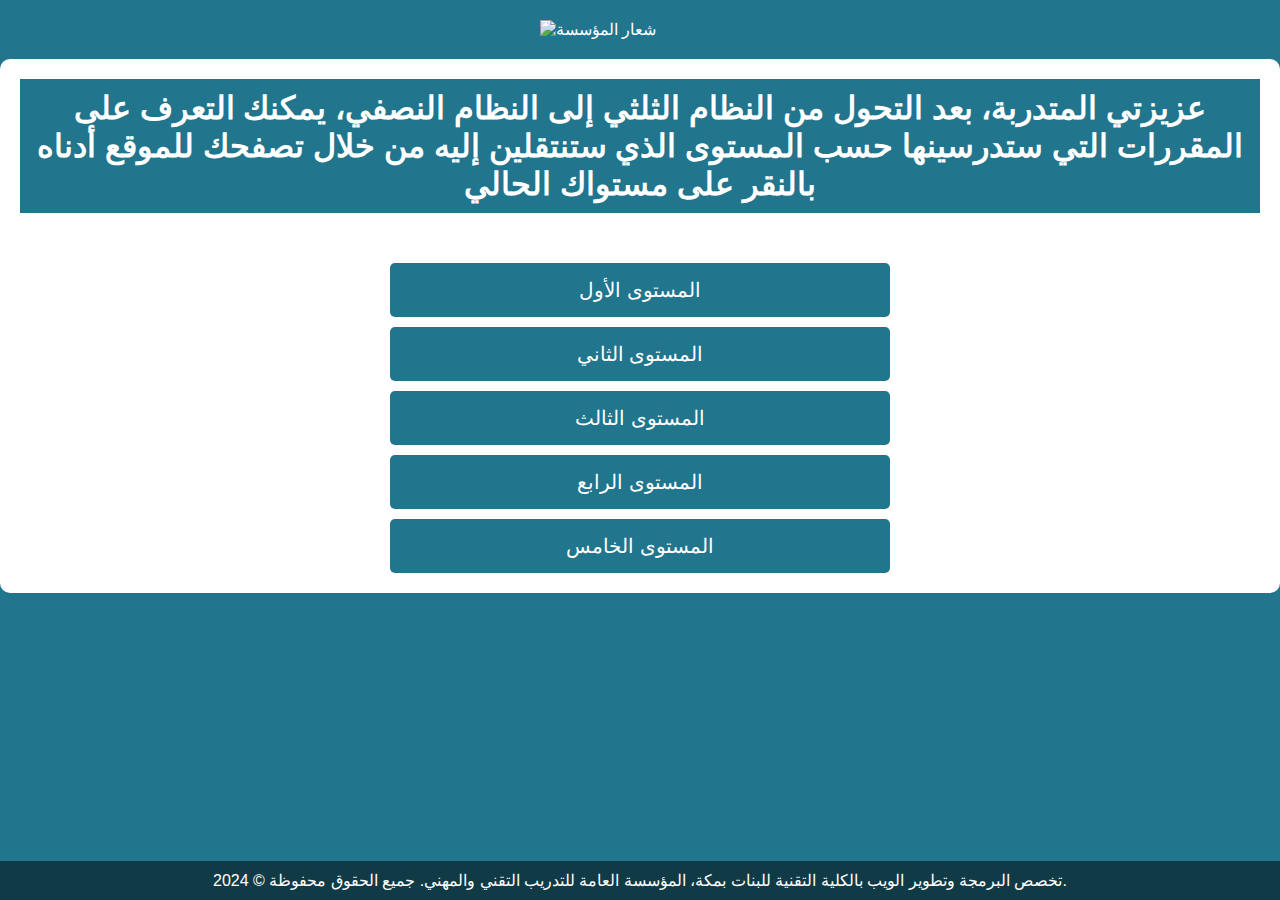
==== index.html @ 33f0bc39 "update" ====
<!DOCTYPE html>
<html lang="ar">
<head>
    <meta charset="UTF-8">
    <meta name="viewport" content="width=device-width, initial-scale=1.0">
    <title>مستويات التدريب</title>
    <link rel="stylesheet" href="styles.css">
	  <style>
        .background-image {
            width: 100%;
            height: 100vh; /* full height */
            background-image: url('background.png');
            background-size: cover;
            background-position: center;
            background-repeat: no-repeat;
            display: flex;
            justify-content: center;
            align-items: center;
        }
        .content {
            background: #ffffff;
            padding: 20px;
            border-radius: 10px;
        }
		.logo {
    display: block;
    margin: 20px auto;
    width: 200px; /* تعديل حجم الشعار حسب الحاجة */
}


button:hover {
    background-color: #C70039; /* لون مختلف عند التمرير فوق الزر */
}


    </style>
</head>
<body>
    <header>
        <img src="tvtc.png" alt="شعار المؤسسة" class="logo">
    </header>
	              <div class="content">
<h1>عزيزتي المتدربة،

بعد التحول من النظام الثلثي إلى النظام النصفي، يمكنك التعرف على المقررات التي ستدرسينها حسب المستوى الذي ستنتقلين إليه من خلال تصفحك للموقع أدناه بالنقر على مستواك الحالي

</h1>
    <div class="buttons-container">
	
	
	
        <button onclick="location.href='level1.html'">المستوى الأول</button>
        <button onclick="location.href='level2.html'">المستوى الثاني</button>
        <button onclick="location.href='level3.html'">المستوى الثالث</button>
        <button onclick="location.href='level4.html'">المستوى الرابع</button>
        <button onclick="location.href='level5.html'">المستوى الخامس</button>
    </div>
	              </div>
              



  <footer class="footer">
        <div class="container">
            <p> تخصص البرمجة وتطوير الويب بالكلية التقنية للبنات بمكة، المؤسسة العامة للتدريب التقني والمهني. جميع الحقوق محفوظة © 2024.</p>
        </div>
    </footer>
</body>
</html>
---- styles.css ----
/* استايل الجسم والخلفية */
body {
    margin: 0;
    padding: 0;
    font-family: Arial, sans-serif;
    background-image: url('background.png'); /* اسم ملف الخلفية */
    background-size: cover;
    background-position: center;
    color: white; /* لجعل النص أبيض */
    display: flex;
    flex-direction: column;
    min-height: 100vh; /* تجعل الخلفية تمتد لتغطية الشاشة كاملة */
}








/* استايل الأزرار */
.buttons-container {
    display: flex;
    flex-direction: column;
    align-items: center;
    gap: 10px;
    margin-top: 50px;
    flex: 1; /* يملأ المساحة المتبقية */
}

button {
    background-color: #21758D; /* لون الخلفية للأزرار */
    color: white;
    border: none;
    padding: 15px 30px; /* زيادة حجم الأزرار */
    font-size: 20px;
    border-radius: 5px;
    cursor: pointer;
    transition: background-color 0.3s;
    width: 80%; /* جعل الأزرار تشمل الصفحة بطريقة جمالية */
    max-width: 500px; /* تحديد الحد الأقصى لعرض الأزرار */
}




/* استايل العنوان */
h1 {
background-color:#21758D; 

    text-align: center;
    padding: 10px;
    color: white; /* جعل النص أبيض */
    margin-top: auto; /* دفع الفوتر للأسفل */
}

/* استايل الفوتر */
.footer {
    background-color: rgba(0, 0, 0, 0.5); /* شفافية الخلفية */
    text-align: center;
    padding: 10px;
    color: white; /* جعل النص أبيض */
    margin-top: auto; /* دفع الفوتر للأسفل */
}

.container p {
    margin: 0;
}

/* استايل صورة المستوى */
.level-image {
    display: block;
    margin: 20px auto;
    max-width: 90%;
    height: auto;
    border-radius: 10px;
    box-shadow: 0 4px 8px rgba(0, 0, 0, 0.2);
}
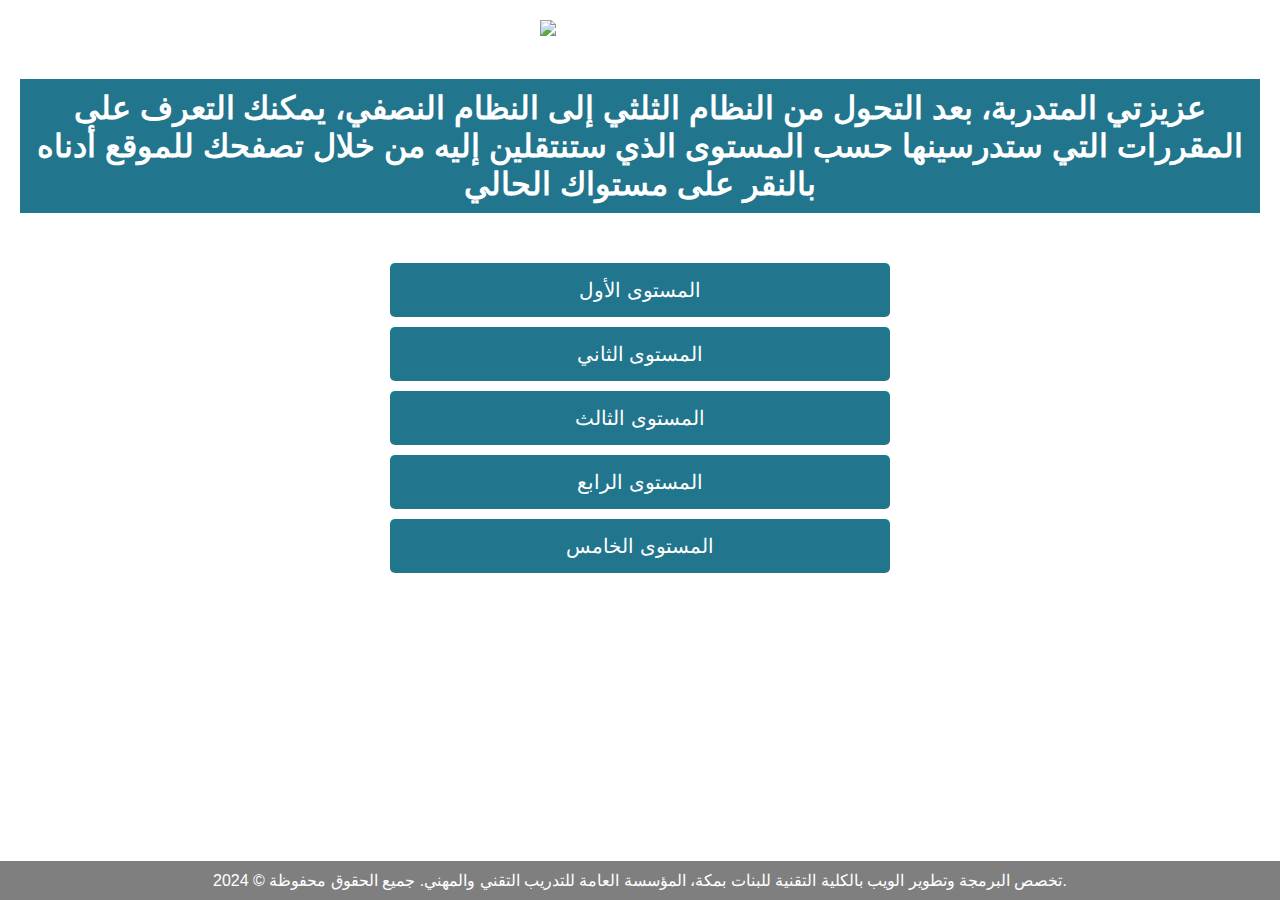
==== commit 6d9ae024: "Update index.html" ====
--- a/index.html
+++ b/index.html
@@ -10,7 +10,7 @@
     <title>مستويات التدريب</title>
     <link rel="stylesheet" href="styles.css">
 	  <style>
-        .background-image {
+     .background-image {
             width: 100%;
             height: 100vh; /* full height */
             background-image: url('background.png');
@@ -20,7 +20,9 @@
             display: flex;
             justify-content: center;
             align-items: center;
+            flex-direction: column; /* تعديل اتجاه المحتوى ليكون عمودي */
         }
+		
         .content {
             background: #ffffff;
             padding: 20px;
@@ -42,7 +44,7 @@
 </head>
 <body>
     <header>
-        <img src="tvtc.png" alt="شعار المؤسسة" class="logo">
+        <img src="tvtc.PNG" alt="شعار المؤسسة" class="logo">
     </header>
 	              <div class="content">
 <h1>عزيزتي المتدربة،
--- a/styles.css
+++ b/styles.css
@@ -3,7 +3,7 @@
     margin: 0;
     padding: 0;
     font-family: Arial, sans-serif;
-    background-image: url('background.png'); /* اسم ملف الخلفية */
+    background-image: url('background.PNG'); /* اسم ملف الخلفية */
     background-size: cover;
     background-position: center;
     color: white; /* لجعل النص أبيض */
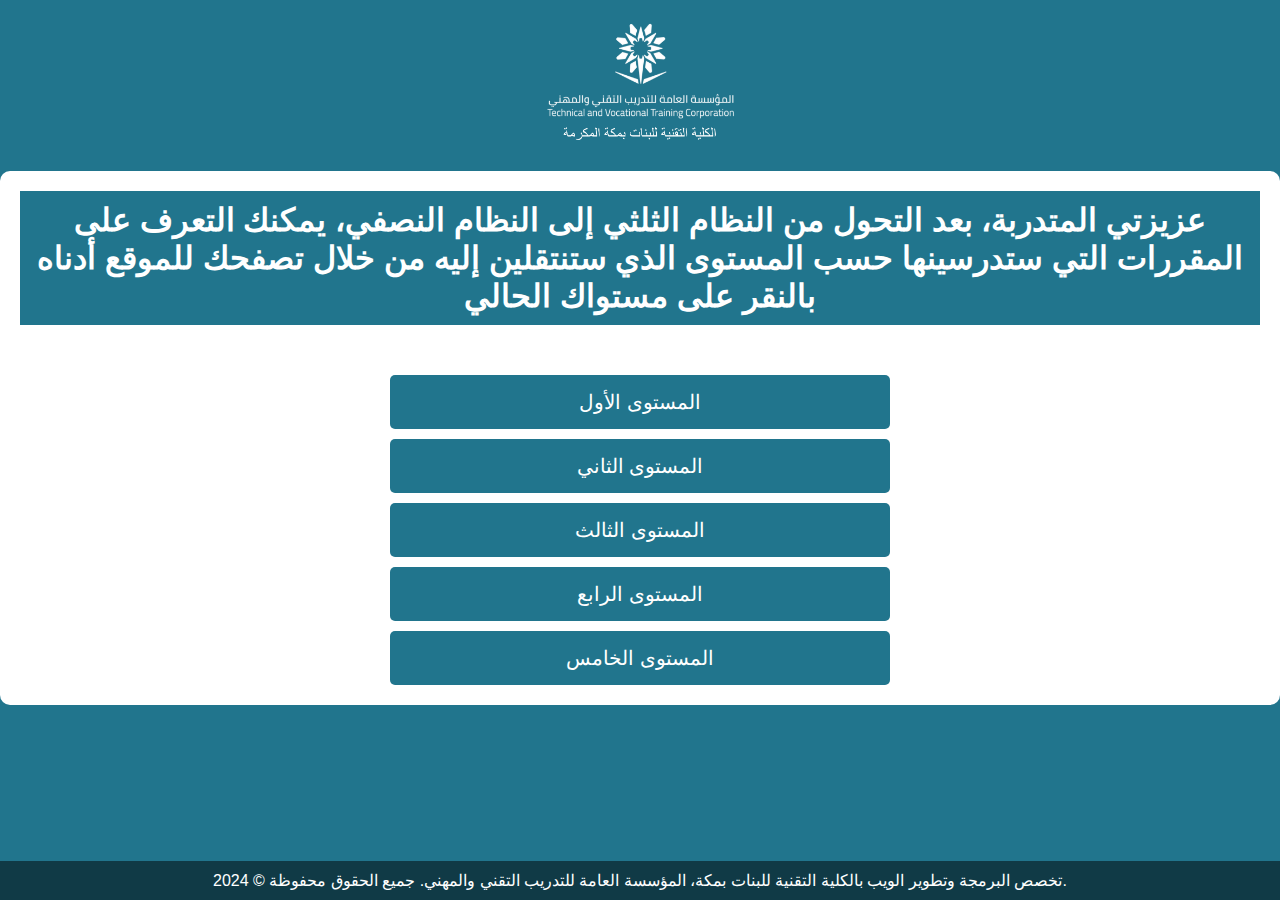
==== commit a5bd008d: "update" ====
--- a/index.html
+++ b/index.html
@@ -10,7 +10,7 @@
     <title>مستويات التدريب</title>
     <link rel="stylesheet" href="styles.css">
 	  <style>
-     .background-image {
+.background-image {
             width: 100%;
             height: 100vh; /* full height */
             background-image: url('background.png');
@@ -22,7 +22,6 @@
             align-items: center;
             flex-direction: column; /* تعديل اتجاه المحتوى ليكون عمودي */
         }
-		
         .content {
             background: #ffffff;
             padding: 20px;
@@ -44,7 +43,7 @@
 </head>
 <body>
     <header>
-        <img src="tvtc.PNG" alt="شعار المؤسسة" class="logo">
+        <img src="TVTC.png" alt="شعار المؤسسة" class="logo">
     </header>
 	              <div class="content">
 <h1>عزيزتي المتدربة،
--- a/styles.css
+++ b/styles.css
@@ -3,7 +3,7 @@
     margin: 0;
     padding: 0;
     font-family: Arial, sans-serif;
-    background-image: url('background.PNG'); /* اسم ملف الخلفية */
+    background-image: url('background.png'); /* اسم ملف الخلفية */
     background-size: cover;
     background-position: center;
     color: white; /* لجعل النص أبيض */
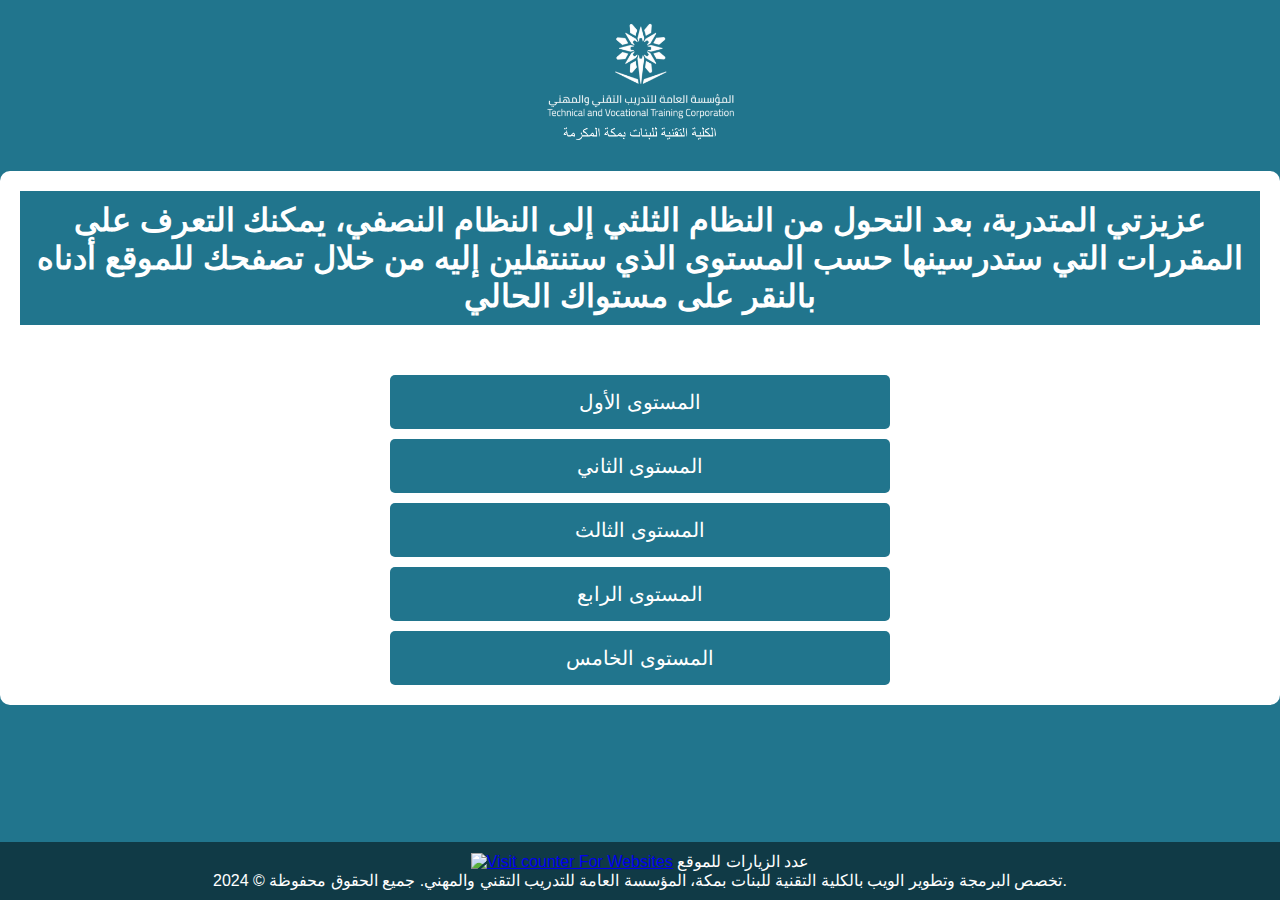
==== commit df217d94: "Update index.html" ====
--- a/index.html
+++ b/index.html
@@ -68,6 +68,14 @@
 
   <footer class="footer">
         <div class="container">
+		<!-- hitwebcounter Code START -->
+<a href="https://www.hitwebcounter.com" target="_blank">
+<img src="https://hitwebcounter.com/counter/counter.php?page=13586374&style=0006&nbdigits=1&type=page&initCount=0" title="Counter Widget" Alt="Visit counter For Websites"   border="0" /></a>                                    
+        		عدد الزيارات للموقع
+                            
+                                        
+                                          
+                            
             <p> تخصص البرمجة وتطوير الويب بالكلية التقنية للبنات بمكة، المؤسسة العامة للتدريب التقني والمهني. جميع الحقوق محفوظة © 2024.</p>
         </div>
     </footer>
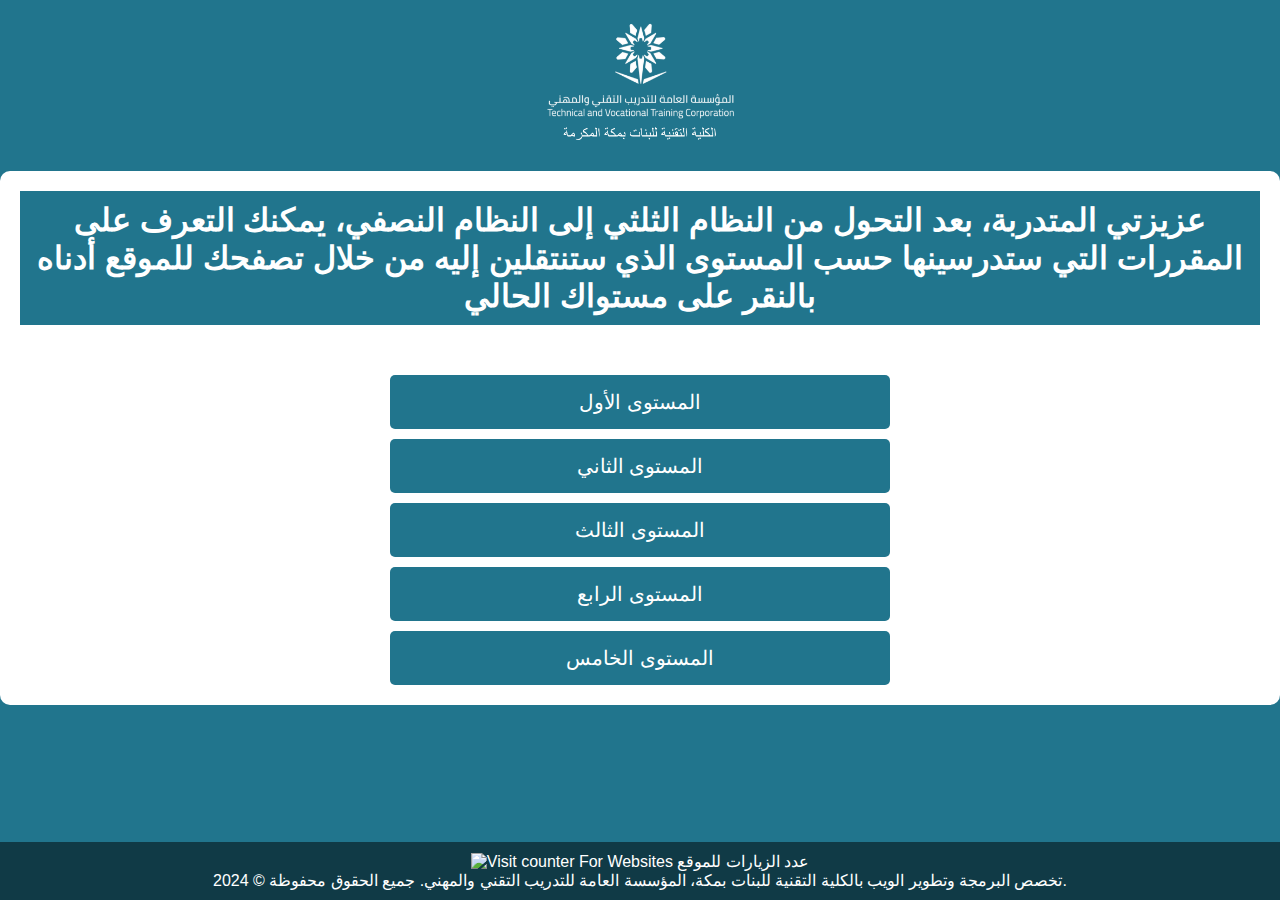
==== commit 87a39f2a: "Update index.html" ====
--- a/index.html
+++ b/index.html
@@ -69,7 +69,6 @@
   <footer class="footer">
         <div class="container">
 		<!-- hitwebcounter Code START -->
-<a href="https://www.hitwebcounter.com" target="_blank">
 <img src="https://hitwebcounter.com/counter/counter.php?page=13586374&style=0006&nbdigits=1&type=page&initCount=0" title="Counter Widget" Alt="Visit counter For Websites"   border="0" /></a>                                    
         		عدد الزيارات للموقع
                             
